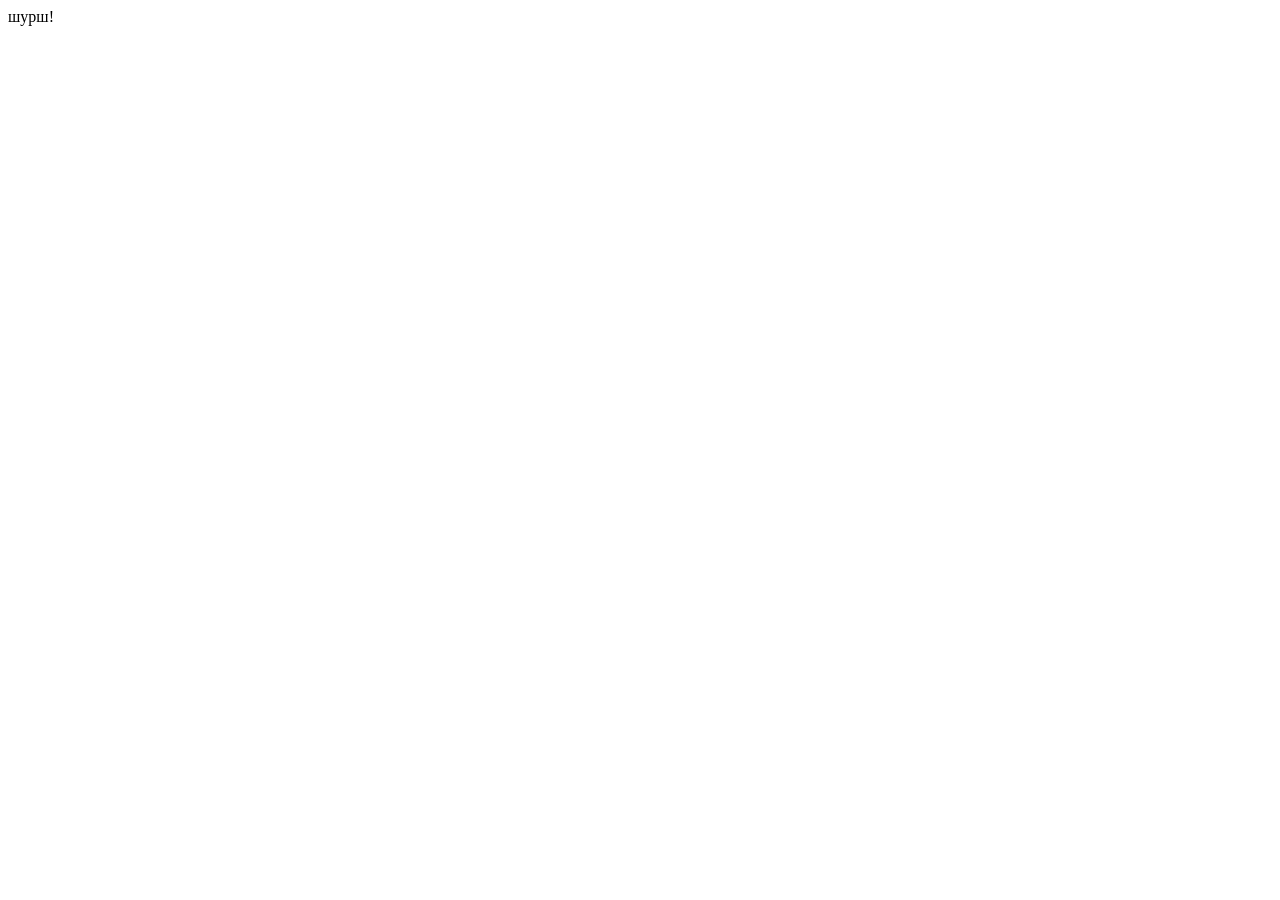
==== public/index.html @ 56d22267 "feat(santa): load shared gift/chat UI" ====
<!doctype html>
<html lang="ru"><head>
<meta charset="utf-8"><meta name="viewport" content="width=device-width, initial-scale=1">
<meta name="theme-color" content="#f9f7ef"><meta name="description" content="Шурш! - вишлисты и Тайный Санта без путаницы. Дарить приятно. Угадывать необязательно">
<title>Шурш! - подарки, о которых не нужно догадываться</title>
<link rel="icon" href="/favicon.svg" type="image/svg+xml">
<link rel="preconnect" href="https://fonts.googleapis.com">
<link rel="preconnect" href="https://fonts.gstatic.com" crossorigin>
<link rel="stylesheet" href="https://fonts.googleapis.com/css2?family=Onest:wght@400;500;600;700;800&family=Unbounded:wght@500;600;700;800&display=swap">
<link rel="stylesheet" href="/styles.css">
</head><body>
<div id="app"><div class="loading-screen"><div class="loading-mark">шурш<span>!</span></div><div class="loading-line"></div></div></div>
<div id="modal-root"></div><div id="toast-root" aria-live="polite" aria-atomic="true"></div>
<script src="/santa-ui.js" defer></script>
<script src="/app.js" defer></script>
</body></html>
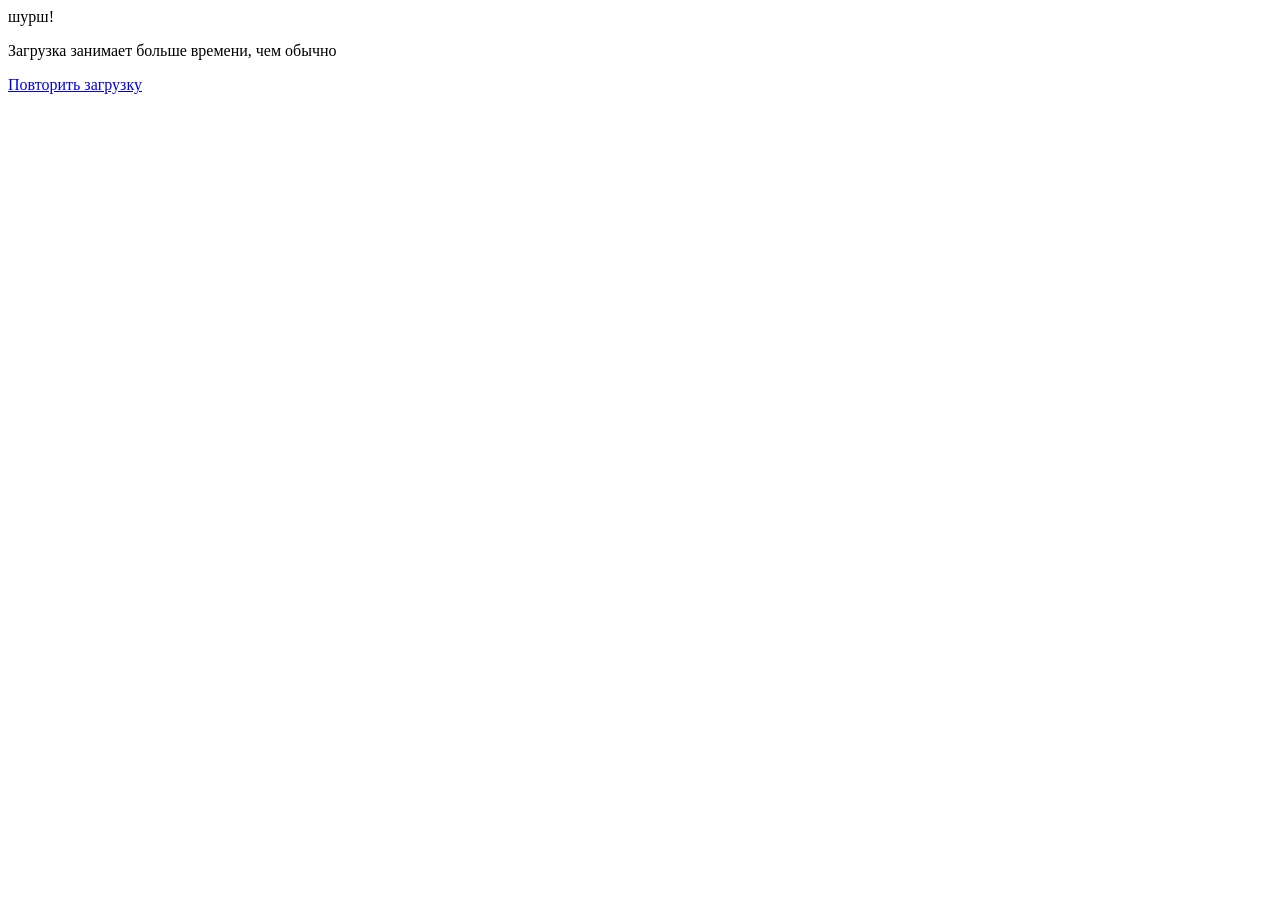
==== commit ee3bea12: "fix(boot): prioritize app bootstrap and offer no-JS mobile retry" ====
--- a/public/index.html
+++ b/public/index.html
@@ -1,16 +1,28 @@
 <!doctype html>
 <html lang="ru"><head>
 <meta charset="utf-8"><meta name="viewport" content="width=device-width, initial-scale=1">
-<meta name="theme-color" content="#f9f7ef"><meta name="description" content="Шурш! - вишлисты и Тайный Санта без путаницы. Дарить приятно. Угадывать необязательно">
-<title>Шурш! - подарки, о которых не нужно догадываться</title>
+<meta name="theme-color" content="#f9f7ef">
+<meta name="description" content="Собирай вишлисты, делись желаниями с друзьями и устраивай Тайного Санту. Подарки находят своих людей!">
+<title>Шурш! - вишлисты и Тайный Санта</title>
+<meta property="og:type" content="website">
+<meta property="og:locale" content="ru_RU">
+<meta property="og:site_name" content="Шурш!">
+<meta property="og:url" content="https://shursh.fun/">
+<meta property="og:title" content="Шурш! - дарить проще, когда знаешь желания">
+<meta property="og:description" content="Создавай списки подарков, приглашай друзей в Тайного Санту и сохраняй интригу до самого праздника">
+<meta name="twitter:card" content="summary">
+<meta name="twitter:title" content="Шурш! - дарить проще, когда знаешь желания">
+<meta name="twitter:description" content="Вишлисты, друзья и Тайный Санта в одном уютном месте">
+<link rel="icon" href="/favicon.ico" type="image/x-icon" sizes="32x32">
 <link rel="icon" href="/favicon.svg" type="image/svg+xml">
-<link rel="preconnect" href="https://fonts.googleapis.com">
-<link rel="preconnect" href="https://fonts.gstatic.com" crossorigin>
-<link rel="stylesheet" href="https://fonts.googleapis.com/css2?family=Onest:wght@400;500;600;700;800&family=Unbounded:wght@500;600;700;800&display=swap">
+<link rel="stylesheet" href="/fonts.css">
 <link rel="stylesheet" href="/styles.css">
+<link rel="stylesheet" href="/polish.css">
 </head><body>
-<div id="app"><div class="loading-screen"><div class="loading-mark">шурш<span>!</span></div><div class="loading-line"></div></div></div>
+<div id="app"><div class="loading-screen"><div class="loading-mark">шурш<span>!</span></div><div class="loading-line"></div><div class="loading-help"><p>Загрузка занимает больше времени, чем обычно</p><a class="btn btn-soft" href="/">Повторить загрузку</a></div></div></div>
 <div id="modal-root"></div><div id="toast-root" aria-live="polite" aria-atomic="true"></div>
+<!-- Start the public shell before optional feature modules arrive. -->
+<script src="/app.js" defer></script>
 <script src="/santa-ui.js" defer></script>
-<script src="/app.js" defer></script>
+<script src="/social-ui.js" defer></script>
 </body></html>
